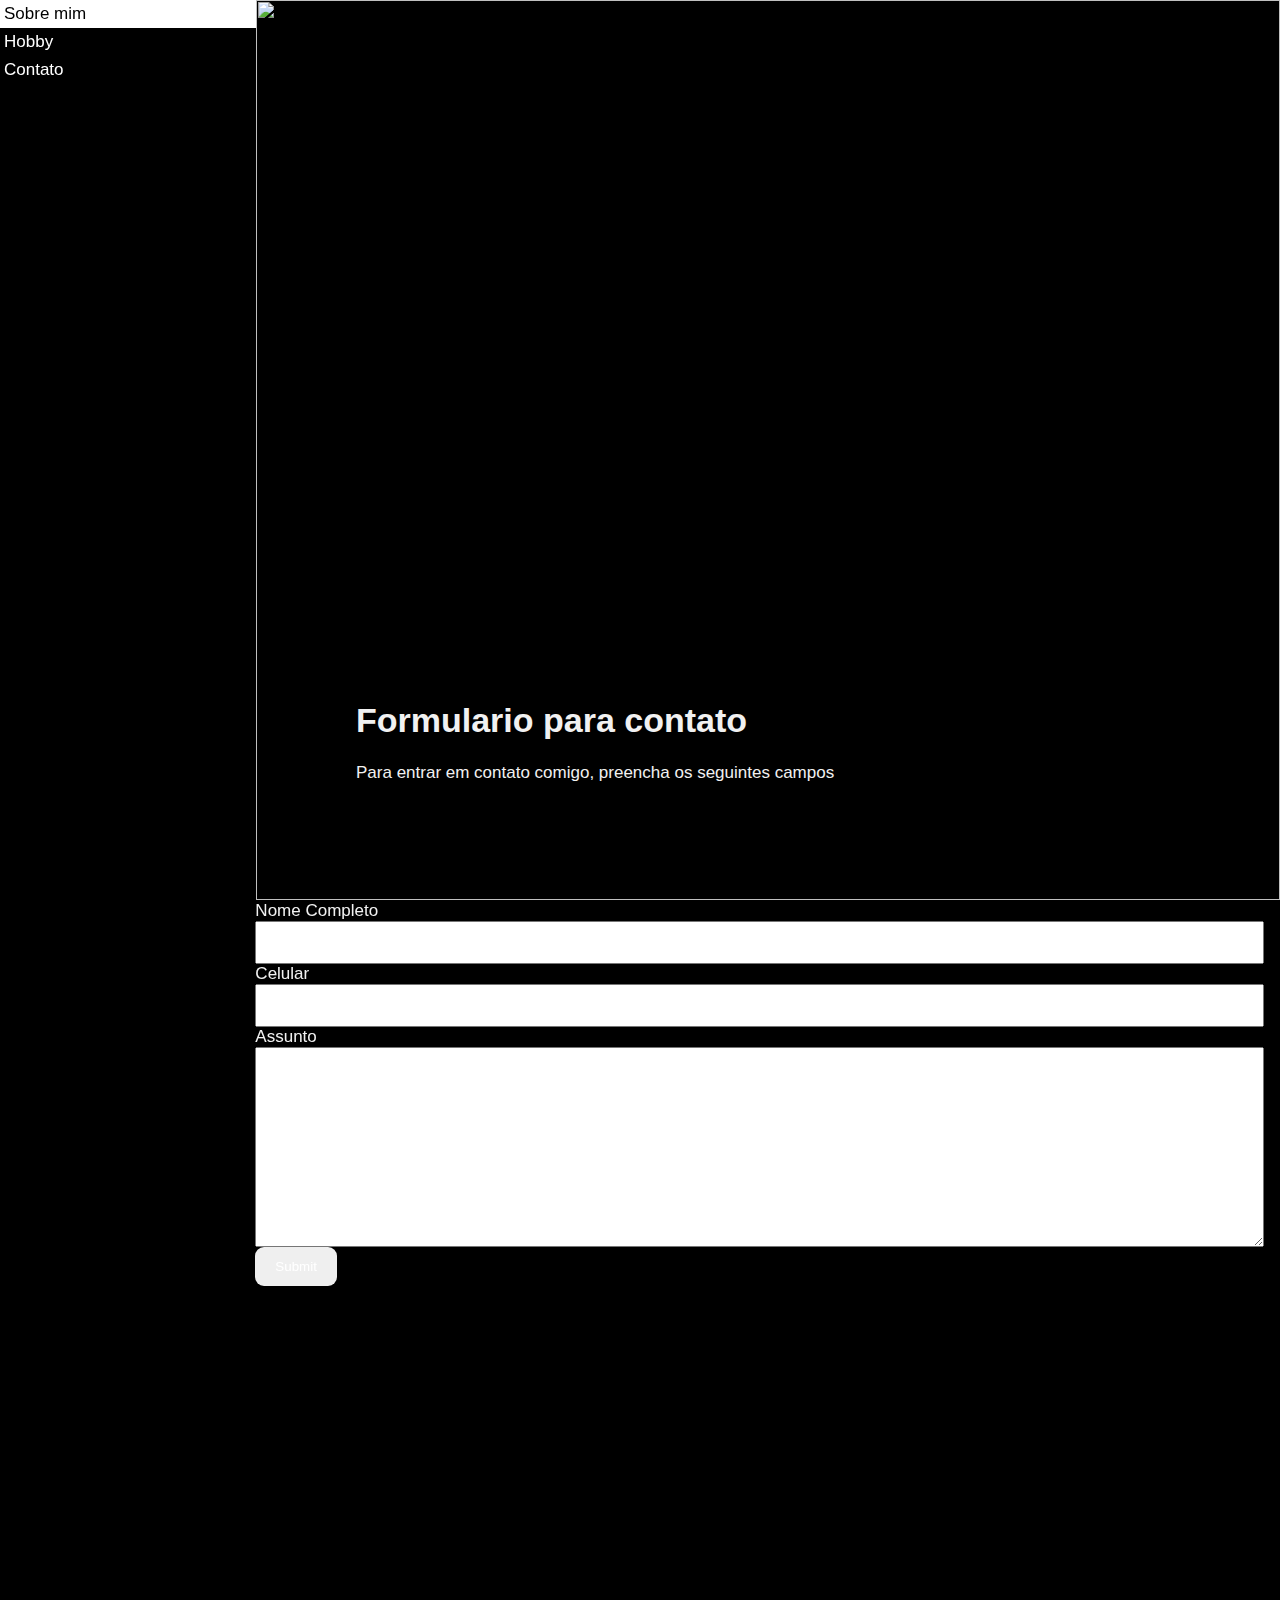
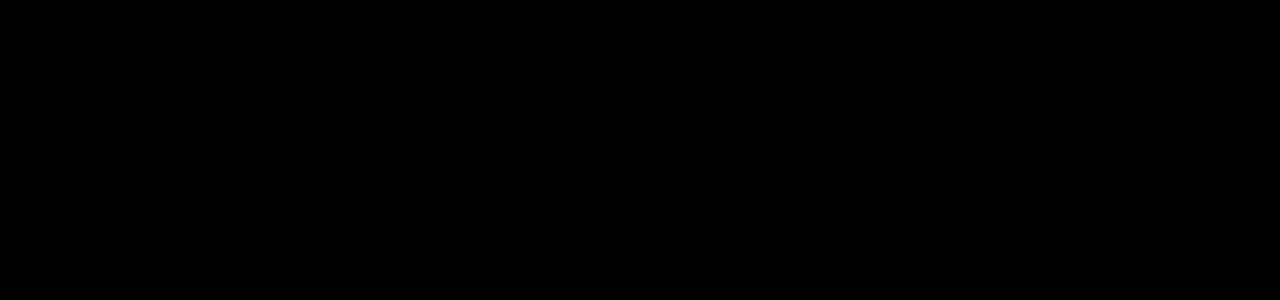
==== Contato.html @ e5e24dff "Comentarios" ====
<html>
  <html lang="pt-br">
<head>
  <meta name="viewport" content="width=device-width, initial-scale=1">
  <link rel="stylesheet" href="estilos.css">
<body style="background-color:rgb(0, 0, 0)">

  </head>

  <body> <!--Aqui tem a lista que com as classes viram boxes, e os links que direcionam para as respectivas partes-->
    <ul>
      <li><a class="active" href="indexProjeto1.html">Sobre mim</a></li>
      <li><a href="Hobby.html">Hobby</a></li>
      <li><a href="Contato.html">Contato</a></li>
    </ul>
  
    <header><!--Aqui tem a introducao, o indicativo que vai comecar o fomrulario, com a box container, e outra caixa content-->
      <div class="container">
        <img src="pastaImagens/Novayork.jpg" style="width:100%;">
        <div class="content">
        <h1>Formulario para contato</h1>
        <p>Para entrar em contato comigo, preencha os seguintes campos</p>
      </div>
      </header>
    
      <div style="margin-left: 18.7%;padding: 1px 16px;height: 1000px;">
<!--esse daqui e o formulario:  o Span cria a caixa dando espaco para o topico "Nome completo" etc... Form usado para criar o espaco dando aspecto de formulario, label para dar etiqueta,-->
    <span class="container">
      <form action="/action_page.php">
        <label for="fname">Nome Completo</label>
        <input type="text" id="fname" name="firstname" > <!--O input cria a caixa para escrever-->
    
        <label for="lname">Celular</label>
        <input type="text" id="lname" name="lastname" >
    
    
        <label for="subject">Assunto</label>
        <textarea id="subject" name="subject"  style="height:200px"></textarea>
    
        <input type="submit" value="Submit">
      </form>
    </span>
    
    </header>
  </body>

</html>
---- estilos.css ----
strong { /*Caracteriza a letra como branca, para o usuario enchergar a letra em negrito */ 
  color: rgb(245, 243, 243);
}
* {
  box-sizing: border-box;
}

/*Fonte usada no site e a cor de fundo*/
body {
  background-color: #000;
  font-family: Arial;
  font-size: 17px;
  color: #f1f1f1;
}

/* Estilo da imagem  */

.container { /*Container que permite fixar a imagem no local adequado */
  position: relative;
  margin: auto;
  margin-left: 20%;
}


.container .content { /*Container que permite fixar a relacao das letras com a imagem*/
  position: absolute;
  bottom: 0;
  color: #f1f1f1;
  width: 100%;
  padding: 100px;
}

/*Estilo da barra de opcoes*/
body { /*Caso alterada a margem, vai colocar a lista de opcoes para outro lado */
  margin: 0;
}

ul { /*Estiliza a barra, mais referente a posição dela com a imagem, o formulario, caso mecha aqui vai alterar o comportamento com a imagem */
  list-style-type: none;
  margin: 0;
  padding: 0;
  width: 20%;
  position: static;
  position: fixed;
  height: 1000%;
  overflow: auto;
}

li a {
 
  display: block;
  position: static;
  color: rgb(255, 255, 255);
  padding: 4px 4px;
  text-decoration: none;
}

li a.active { /*Estilo da barra de opcoes, nesse caso quando clica*/

  background-color: #ffffff;
  color: rgb(0, 0, 0);
}

li a:hover:not(.active) { /*Estilo da barra de opcoes, nesse caso quando passa o mouse em cima*/
  background-color: rgb(93, 107, 124);
  color: rgb(248, 253, 255);
}

/* formulario */
input[type=text], select, textarea { /*decide o espaco fisico das bordas da barra para colocar Informações*/
  width: 100%;
  padding: 12px;
}

input[type=submit] { /*Cor da barra usada para o usuario escrever as informacoes, alem das suas propriedades de espaço */
  color: white;
  padding: 12px 20px;
  border: none;
  border-radius: 9px;
  cursor: pointer;
}

/*Na parte do hobby */
.boxHobby { /*Box usado para o titulo(hobby)*/
  position:relative;
  font-size: 50px;
  width: 200;
  height: 200;
  border: 4px solid rgb(246, 255, 246); 
}

.letraEstilizada { /*Fonte usada para hobby */
  margin: 0;
  font-family: 'Dancing Script', serif;
  font-size: 18px;
}
.boxTopico { /*Box usado para o titulo dos topicos do hobby */
  position:relative;
  font-size: 18px;
  width: 200;
  height: 200;
  border: 1px solid rgb(246, 255, 246); 
}
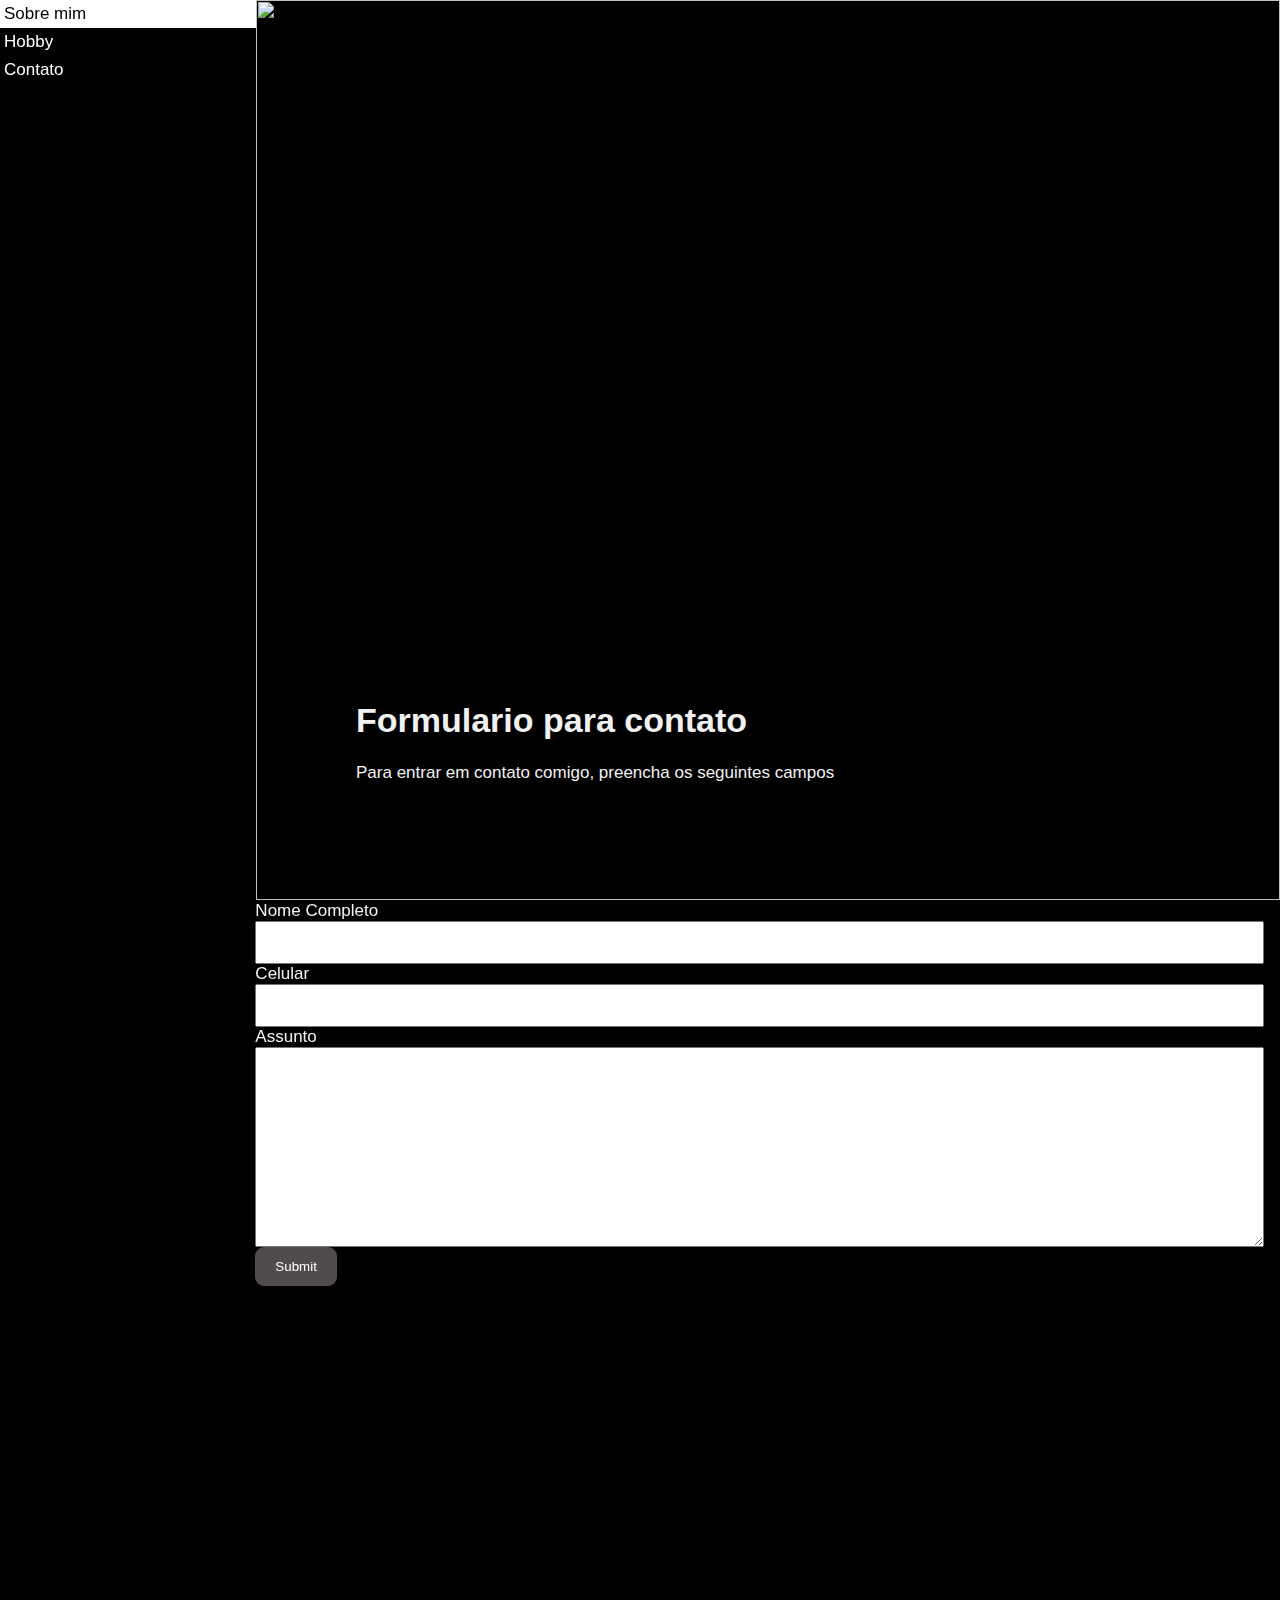
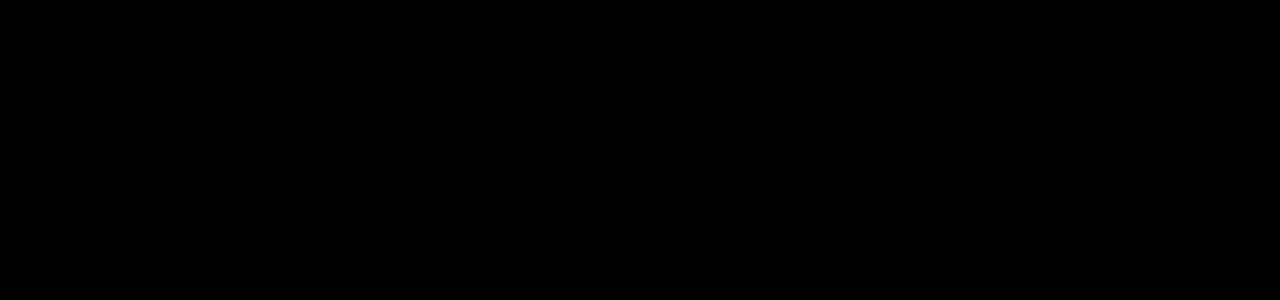
==== commit ee4a8aa5: "Mudei a cor do botao submit, que encontra-se no "Formulario"" ====
--- a/Contato.html
+++ b/Contato.html
@@ -37,7 +37,7 @@
         <label for="subject">Assunto</label>
         <textarea id="subject" name="subject"  style="height:200px"></textarea>
     
-        <input type="submit" value="Submit">
+        <input class="submit" type="submit" value="Submit">
       </form>
     </span>
     
--- a/estilos.css
+++ b/estilos.css
@@ -80,6 +80,11 @@
   cursor: pointer;
 }
 
+.submit { /*Barrinha de submit encontrada no final do formulario */
+  background-color: rgb(82, 75, 75);
+  color: black;
+}
+
 /*Na parte do hobby */
 .boxHobby { /*Box usado para o titulo(hobby)*/
   position:relative;
